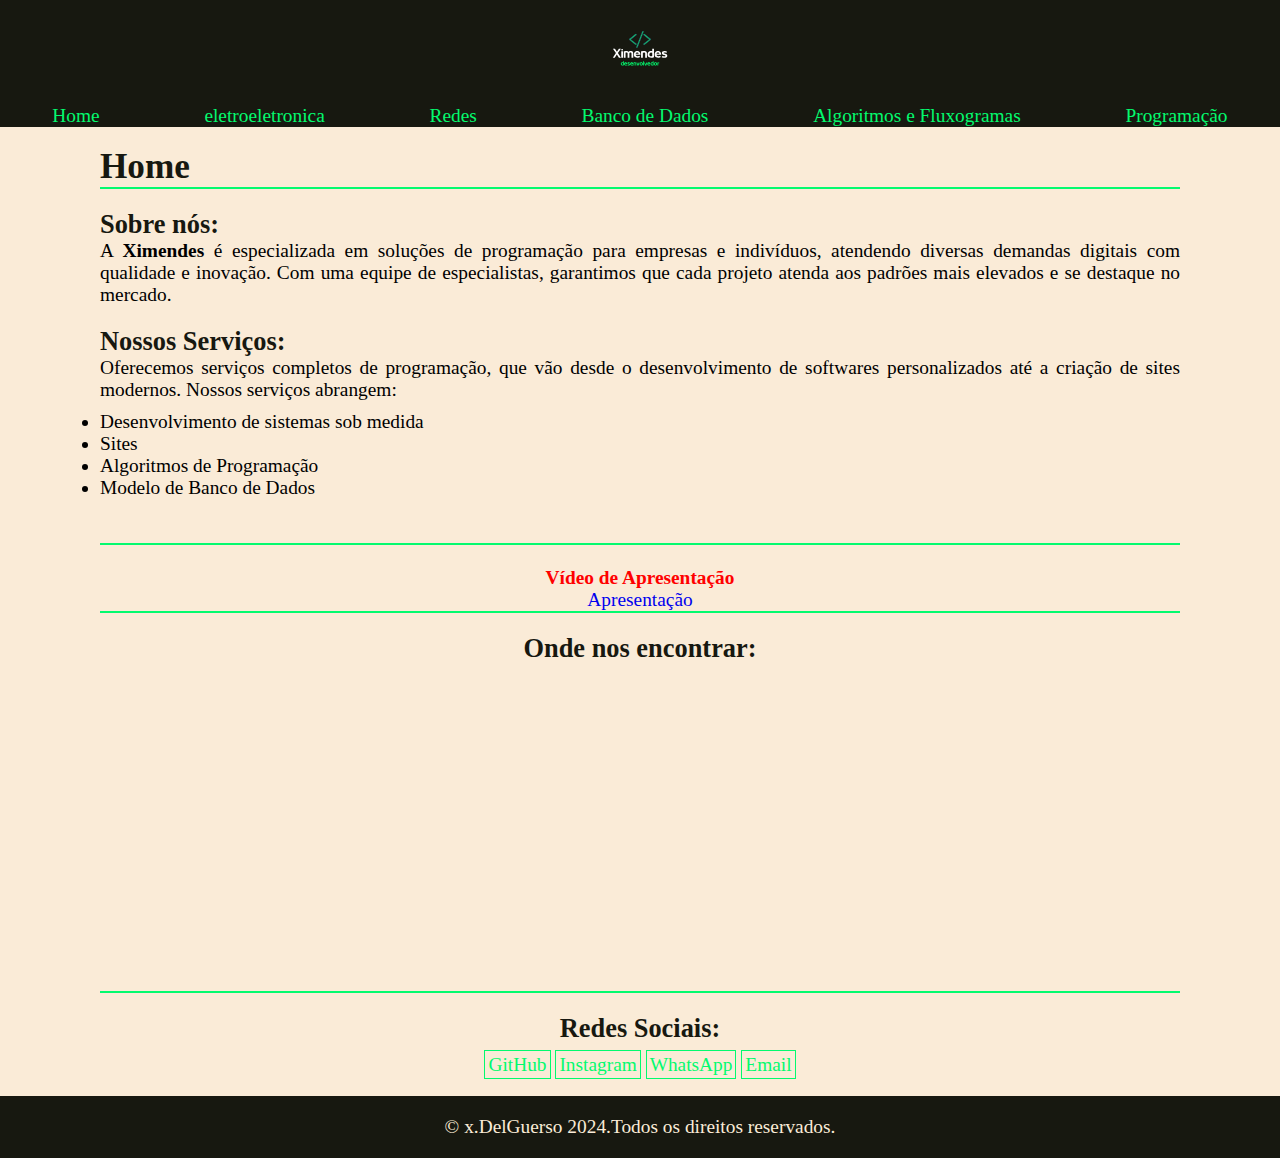
==== index.html @ 57537d0f "Versão 1" ====
<!DOCTYPE html>
<html lang="pt-BR">
<head>
    <meta charset="UTF-8">
    <meta name="viewport" content="width=device-width, initial-scale=1.0">
    <link rel="shortcut icon" href="logo.svg" type="image/x-icon">
    <link rel="stylesheet" href="style-home.css">
    <title>Página Principal</title>
</head>
<body>
    <header>
        <img src="logo.svg" alt="">
        <br>
        <nav>
            <a href="index.html">Home</a>
            <a href="eletroeletronica.html">eletroeletronica</a>
            <a href="redes.html">Redes</a>
            <a href="bancoDados.html">Banco de Dados</a>
            <a href="algoritmoFluxograma.html">Algoritmos e Fluxogramas</a>
            <a href="programacao.html">Programação</a>
        </nav>
    </header>
    <main>
        <h1>Home</h1>
        <hr>
        <h2>Sobre nós:</h2>
        <p>A <b>Ximendes</b> é especializada em soluções de programação para empresas e indivíduos, atendendo diversas demandas digitais com qualidade e inovação. Com uma equipe de especialistas, garantimos que cada projeto atenda aos padrões mais elevados e se destaque no mercado.</p>
        <h2>Nossos Serviços: </h2>
        <p>Oferecemos serviços completos de programação, que vão desde o desenvolvimento de softwares personalizados até a criação de sites modernos. Nossos serviços abrangem:</p>
        <ul>
            <li>Desenvolvimento de sistemas sob medida</li>
            <li>Sites</li>
            <li>Algoritmos de Programação</li>
            <li>Modelo de Banco de Dados</li>
        </ul>
        <br><br>
        <hr>
        <br>
        <h3>Vídeo de Apresentação</h3>
        <a href="https://www.youtube.com/shorts/zebYgH02Rq4"> Apresentação</a>
    <br>
        <hr>
        <h2 class="center">Onde nos encontrar:</h2>
        <iframe src="https://www.google.com/maps/embed?pb=!1m18!1m12!1m3!1d5017.168004130974!2d-48.631408046914885!3d-27.229398326658927!2m3!1f0!2f0!3f0!3m2!1i1024!2i768!4f13.1!3m3!1m2!1s0x94d8a94ad26fb273%3A0xc3b8f5efdfdfc698!2sSENAI%20Tijucas!5e0!3m2!1spt-BR!2sbr!4v1730234227905!5m2!1spt-BR!2sbr" width="300" height="300" style="border:0;" allowfullscreen="" loading="lazy" referrerpolicy="no-referrer-when-downgrade"></iframe>
        <br><br>
        <hr>
        <h2 class="center">Redes Sociais:</h2>
        <nav id="redes">
            <a href="https://github.com/arturnãovota13">GitHub</a>
            <a href="https://www.instagram.com/artur.guerso">Instagram</a>
            <a href="https://api.whatsapp.com/send?phone=47991269320">WhatsApp</a>
            <a href="mailto:artur_guerso@estudante.sesisenai.org.br">Email</a>
        </nav>
    </main>
    <footer>
        <p>&copy; x.DelGuerso 2024.</p><p>Todos os direitos reservados.</p>
    </footer>
</body>
</html>
---- style-home.css ----
h3 {
    /* Tira esse style porque é só pros comentários para você alterar */
    color: red;
    font-weight: bold;
}

* {
    text-decoration: none;
    margin: 0;
    padding: 0;
    font-size: 1.1rem;
}

::-webkit-scrollbar {
    width: 12px;
    background-color: #171810;
}

*::-webkit-scrollbar-thumb {
    border-radius: 5px;
    border: 2px solid #03fa6e;
}

body {
    background-color: antiquewhite;
    text-align: center;
    height: 100vh;
}

header {
    background-color: #171810;
    height: fit-content;
    width: 100%;
}

header img {
    height: 100px;
}

header nav {
    display: flex;
    justify-content: space-around;
}

header nav a {
    color: #03fa6e;
}

header nav a:hover {
    font-weight: bold;
    border-bottom: #03fa6e 2px solid;
}

main {
    padding: 20px 100px;
}
h1 {
    font-size: 2rem;
    text-align: start;
    color: #171810;
}

hr {
    border: #03fa6e 1px solid;
}

h2 {
    font-size: 1.5rem;
    text-align: start;
    color: #171810;
    margin-top: 20px;
}

p {
    text-align: justify;
}

ul {
    margin-top: 10px;
    text-align: start;
}

.center {
    text-align: center;
}

iframe {
    border: 2px #171810 dotted;
    border-radius: 10px;
}

#redes {
    margin-top: 10px;
}

#redes a {
    border: 1px solid #03fa6e;
    padding: 3px;
    color: #03fa6e;
    margin-top: 10px;
    height: 40px;
}

#redes a:hover {
    font-weight: bold;
}

footer {
    background-color: #171810;
    padding: 20px 0;
    display: flex;
    justify-content: center;
    align-items: center;
    color: antiquewhite;
}

@media(width <= 947px) {
    nav {
        flex-direction: column;
    }

    main {
        padding: 15px 50px;
    }

    iframe {
        width: 100%;
    }

    #redes a {
        margin-top: 40px;
    }

    footer {
        flex-direction: column;
    }
}
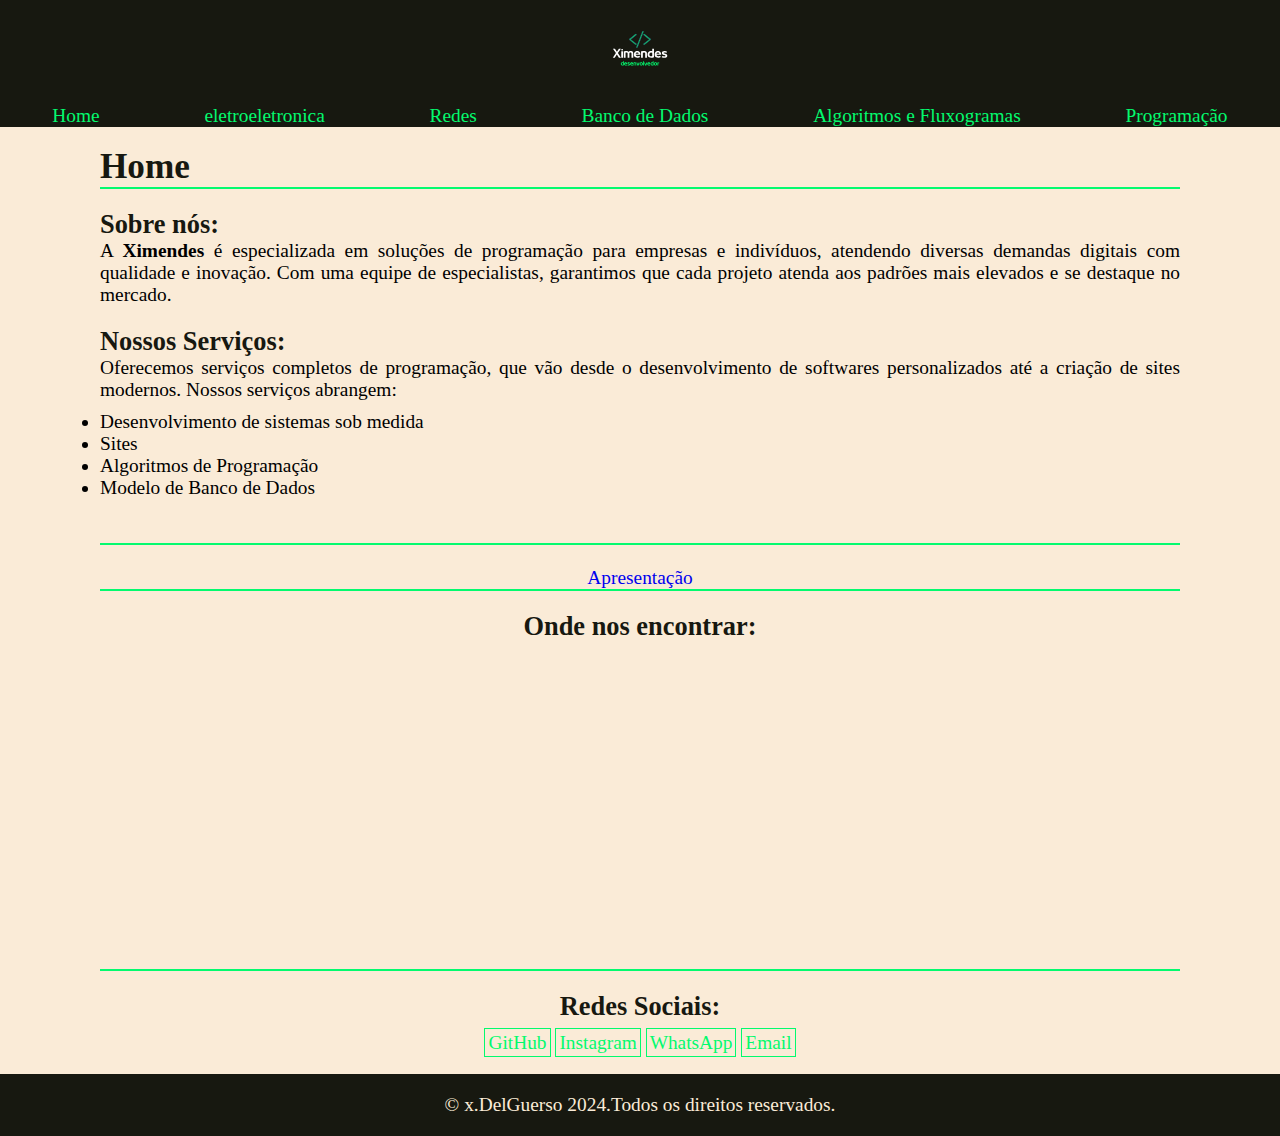
==== commit fde45b6e: "Lalala" ====
--- a/index.html
+++ b/index.html
@@ -36,7 +36,6 @@
         <br><br>
         <hr>
         <br>
-        <h3>Vídeo de Apresentação</h3>
         <a href="https://www.youtube.com/shorts/zebYgH02Rq4"> Apresentação</a>
     <br>
         <hr>
